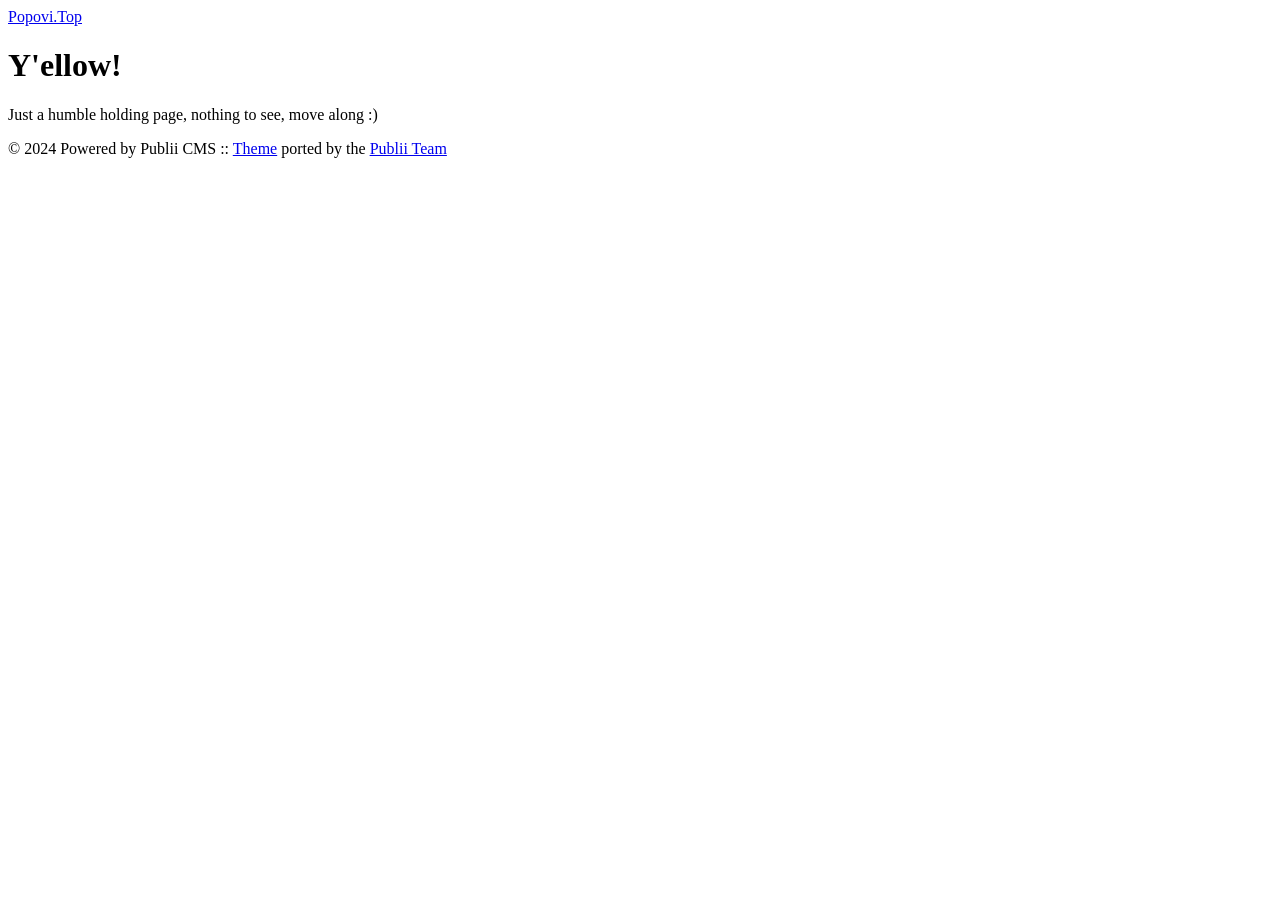
==== index.html @ 507b7230 "Updated from Publii" ====
<!DOCTYPE html><html lang="en-gb"><head><meta charset="utf-8"><meta http-equiv="X-UA-Compatible" content="IE=edge"><meta name="viewport" content="width=device-width,initial-scale=1"><title>Popovi.Top</title><meta name="generator" content="Publii Open-Source CMS for Static Site"><link rel="canonical" href="https://github.com/seppuko/gh-pages/"><link rel="alternate" type="application/atom+xml" href="https://github.com/seppuko/gh-pages/feed.xml" title="Popovi.Top - RSS"><link rel="alternate" type="application/json" href="https://github.com/seppuko/gh-pages/feed.json" title="Popovi.Top - JSON"><meta property="og:title" content="Popovi.Top"><meta property="og:site_name" content="Popovi.Top"><meta property="og:description" content=""><meta property="og:url" content="https://github.com/seppuko/gh-pages/"><meta property="og:type" content="website"><link rel="stylesheet" href="https://github.com/seppuko/gh-pages/assets/css/style.css?v&#x3D;610b9db0e1477bd669e83bd0ec4936f7"><script type="application/ld+json">{"@context":"http://schema.org","@type":"Organization","name":"Popovi.Top","url":"https://github.com/seppuko/gh-pages/"}</script><noscript><style>img[loading] {
                    opacity: 1;
                }</style></noscript></head><body class="home-template"><div class="container container--center"><header class="header"><div class="header__logo"><a class="logo" href="https://github.com/seppuko/gh-pages/">Popovi.Top</a></div></header><main class="content"><div class="hero framed"><h1>Y'ellow!</h1><p>Just a humble holding page, nothing to see, move along :)</p></div><div class="posts"></div></main><footer class="footer"><div class="footer__inner"><div class="footer__copyright"><p>© 2024 Powered by Publii CMS :: <a href="https://github.com/panr/hugo-theme-terminal" target="_blank" rel="noopener">Theme</a> ported by the <a href="https://getpublii.com/customization-service/" target="_blank" rel="noopener">Publii Team</a></p></div></div></footer></div><script defer="defer" src="https://github.com/seppuko/gh-pages/assets/js/scripts.min.js?v&#x3D;c2232aa7558e9517946129d2a1b8c770"></script><script>window.publiiThemeMenuConfig={mobileMenuMode:'sidebar',animationSpeed:300,submenuWidth: 'auto',doubleClickTime:500,mobileMenuExpandableSubmenus:true,relatedContainerForOverlayMenuSelector:'.top'};</script><script>var images = document.querySelectorAll('img[loading]');
        for (var i = 0; i < images.length; i++) {
            if (images[i].complete) {
                images[i].classList.add('is-loaded');
            } else {
                images[i].addEventListener('load', function () {
                    this.classList.add('is-loaded');
                }, false);
            }
        }</script></body></html>
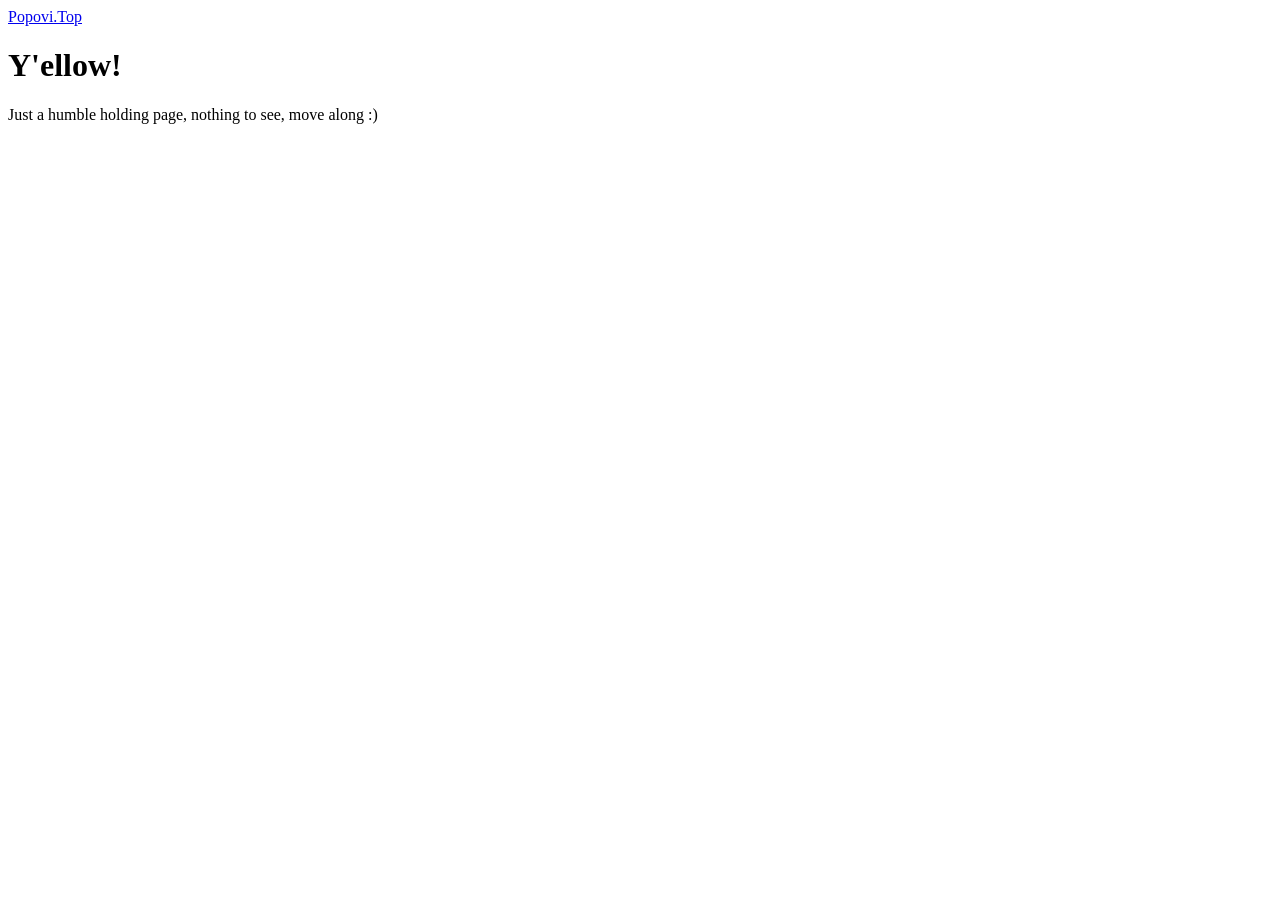
==== commit 20e0f2ca: "Update index.html remove footer, redirect main url back to apex domain" ====
--- a/index.html
+++ b/index.html
@@ -1,6 +1,6 @@
 <!DOCTYPE html><html lang="en-gb"><head><meta charset="utf-8"><meta http-equiv="X-UA-Compatible" content="IE=edge"><meta name="viewport" content="width=device-width,initial-scale=1"><title>Popovi.Top</title><meta name="generator" content="Publii Open-Source CMS for Static Site"><link rel="canonical" href="https://github.com/seppuko/gh-pages/"><link rel="alternate" type="application/atom+xml" href="https://github.com/seppuko/gh-pages/feed.xml" title="Popovi.Top - RSS"><link rel="alternate" type="application/json" href="https://github.com/seppuko/gh-pages/feed.json" title="Popovi.Top - JSON"><meta property="og:title" content="Popovi.Top"><meta property="og:site_name" content="Popovi.Top"><meta property="og:description" content=""><meta property="og:url" content="https://github.com/seppuko/gh-pages/"><meta property="og:type" content="website"><link rel="stylesheet" href="https://github.com/seppuko/gh-pages/assets/css/style.css?v&#x3D;610b9db0e1477bd669e83bd0ec4936f7"><script type="application/ld+json">{"@context":"http://schema.org","@type":"Organization","name":"Popovi.Top","url":"https://github.com/seppuko/gh-pages/"}</script><noscript><style>img[loading] {
                     opacity: 1;
-                }</style></noscript></head><body class="home-template"><div class="container container--center"><header class="header"><div class="header__logo"><a class="logo" href="https://github.com/seppuko/gh-pages/">Popovi.Top</a></div></header><main class="content"><div class="hero framed"><h1>Y'ellow!</h1><p>Just a humble holding page, nothing to see, move along :)</p></div><div class="posts"></div></main><footer class="footer"><div class="footer__inner"><div class="footer__copyright"><p>© 2024 Powered by Publii CMS :: <a href="https://github.com/panr/hugo-theme-terminal" target="_blank" rel="noopener">Theme</a> ported by the <a href="https://getpublii.com/customization-service/" target="_blank" rel="noopener">Publii Team</a></p></div></div></footer></div><script defer="defer" src="https://github.com/seppuko/gh-pages/assets/js/scripts.min.js?v&#x3D;c2232aa7558e9517946129d2a1b8c770"></script><script>window.publiiThemeMenuConfig={mobileMenuMode:'sidebar',animationSpeed:300,submenuWidth: 'auto',doubleClickTime:500,mobileMenuExpandableSubmenus:true,relatedContainerForOverlayMenuSelector:'.top'};</script><script>var images = document.querySelectorAll('img[loading]');
+                }</style></noscript></head><body class="home-template"><div class="container container--center"><header class="header"><div class="header__logo"><a class="logo" href="http://popovi.top">Popovi.Top</a></div></header><main class="content"><div class="hero framed"><h1>Y'ellow!</h1><p>Just a humble holding page, nothing to see, move along :)</p></div><div class="posts"></div></main></div><script defer="defer" src="https://github.com/seppuko/gh-pages/assets/js/scripts.min.js?v&#x3D;c2232aa7558e9517946129d2a1b8c770"></script><script>window.publiiThemeMenuConfig={mobileMenuMode:'sidebar',animationSpeed:300,submenuWidth: 'auto',doubleClickTime:500,mobileMenuExpandableSubmenus:true,relatedContainerForOverlayMenuSelector:'.top'};</script><script>var images = document.querySelectorAll('img[loading]');
         for (var i = 0; i < images.length; i++) {
             if (images[i].complete) {
                 images[i].classList.add('is-loaded');
@@ -9,4 +9,4 @@
                     this.classList.add('is-loaded');
                 }, false);
             }
-        }</script></body></html>+        }</script></body></html>
